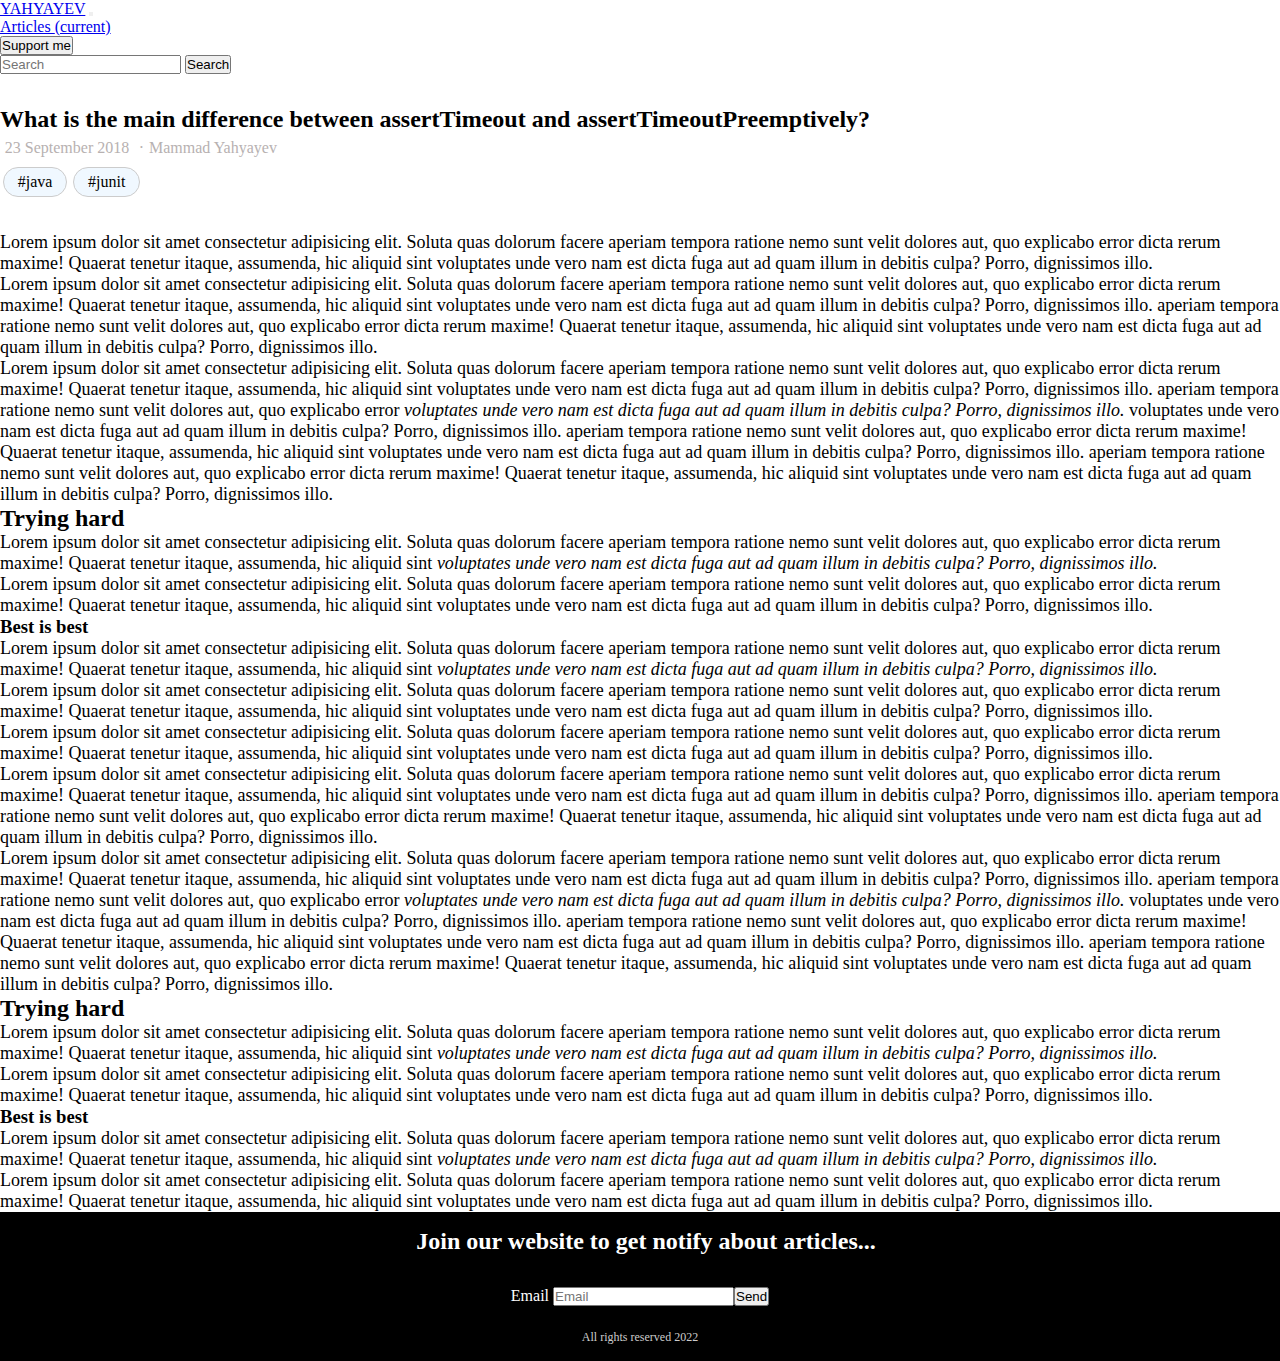
==== frontend/article.html @ 41ad5692 "connection created between html pages" ====
<!DOCTYPE html>
<html lang="en">
  <head>
    <meta charset="UTF-8" />
    <meta http-equiv="X-UA-Compatible" content="IE=edge" />
    <meta name="viewport" content="width=device-width, initial-scale=1.0" />

    <link
      rel="stylesheet"
      href="https://cdn.jsdelivr.net/npm/bootstrap@4.1.3/dist/css/bootstrap.min.css"
      integrity="sha384-MCw98/SFnGE8fJT3GXwEOngsV7Zt27NXFoaoApmYm81iuXoPkFOJwJ8ERdknLPMO"
      crossorigin="anonymous"
    />

    <link rel="stylesheet" href="article.css" />
    <title>Article</title>
  </head>
  <body>
    <main class="container">
      <header class="mt-4">
        <nav class="navbar navbar-expand-lg navbar-light bg-light">
          <a class="navbar-brand" href="#">YAHYAYEV</a>
          <button
            class="navbar-toggler"
            type="button"
            data-toggle="collapse"
            data-target="#navbarSupportedContent"
            aria-controls="navbarSupportedContent"
            aria-expanded="false"
            aria-label="Toggle navigation"
          >
            <span class="navbar-toggler-icon"></span>
          </button>

          <div class="collapse navbar-collapse" id="navbarSupportedContent">
            <ul class="navbar-nav mr-auto">
              <li class="nav-item active">
                <a class="nav-link" href="articles.html"
                  >Articles <span class="sr-only">(current)</span></a
                >
              </li>
            </ul>
            <button class="btn btn-info mr-4">Support me</button>
            <form class="form-inline my-2 my-lg-0">
              <input
                class="form-control mr-sm-2"
                type="search"
                placeholder="Search"
                aria-label="Search"
              />
              <button
                class="btn btn-outline-success my-2 my-sm-0"
                type="submit"
              >
                Search
              </button>
            </form>
          </div>
        </nav>
      </header>

      <div class="article">
        <div class="article-header">
          <h2 class="header-text">
            What is the main difference between assertTimeout and
            assertTimeoutPreemptively?
          </h2>
          <div class="article-detail">
            <p class="detail date">23 September 2018</p>
            <p class="detail author">Mammad Yahyayev</p>
          </div>
          <div class="tags">
            <div class="tag">Java</div>
            <div class="tag">JUnit</div>
          </div>
        </div>
        <div class="article-content">
          <p class="paragraph-block">
            Lorem ipsum dolor sit amet consectetur adipisicing elit. Soluta quas
            dolorum facere aperiam tempora ratione nemo sunt velit dolores aut,
            quo explicabo error dicta rerum maxime! Quaerat tenetur itaque,
            assumenda, hic aliquid sint voluptates unde vero nam est dicta fuga
            aut ad quam illum in debitis culpa? Porro, dignissimos illo.
          </p>
          <p class="paragraph-block">
            Lorem ipsum dolor sit amet consectetur adipisicing elit. Soluta quas
            dolorum facere aperiam tempora ratione nemo sunt velit dolores aut,
            quo explicabo error dicta rerum maxime! Quaerat tenetur itaque,
            assumenda, hic aliquid sint voluptates unde vero nam est dicta fuga
            aut ad quam illum in debitis culpa? Porro, dignissimos illo. aperiam
            tempora ratione nemo sunt velit dolores aut, quo explicabo error
            dicta rerum maxime! Quaerat tenetur itaque, assumenda, hic aliquid
            sint voluptates unde vero nam est dicta fuga aut ad quam illum in
            debitis culpa? Porro, dignissimos illo.
          </p>
          <p class="paragraph-block">
            Lorem ipsum dolor sit amet consectetur adipisicing elit. Soluta quas
            dolorum facere aperiam tempora ratione nemo sunt velit dolores aut,
            quo explicabo error dicta rerum maxime! Quaerat tenetur itaque,
            assumenda, hic aliquid sint voluptates unde vero nam est dicta fuga
            aut ad quam illum in debitis culpa? Porro, dignissimos illo. aperiam
            tempora ratione nemo sunt velit dolores aut, quo explicabo error
            <span class="italic">
              voluptates unde vero nam est dicta fuga aut ad quam illum in
              debitis culpa? Porro, dignissimos illo.
            </span>
            voluptates unde vero nam est dicta fuga aut ad quam illum in debitis
            culpa? Porro, dignissimos illo. aperiam tempora ratione nemo sunt
            velit dolores aut, quo explicabo error dicta rerum maxime! Quaerat
            tenetur itaque, assumenda, hic aliquid sint voluptates unde vero nam
            est dicta fuga aut ad quam illum in debitis culpa? Porro,
            dignissimos illo. aperiam tempora ratione nemo sunt velit dolores
            aut, quo explicabo error dicta rerum maxime! Quaerat tenetur itaque,
            assumenda, hic aliquid sint voluptates unde vero nam est dicta fuga
            aut ad quam illum in debitis culpa? Porro, dignissimos illo.
          </p>
          <h2>Trying hard</h2>
          <p class="paragraph-block">
            Lorem ipsum dolor sit amet consectetur adipisicing elit. Soluta quas
            dolorum facere aperiam tempora ratione nemo sunt velit dolores aut,
            quo explicabo error dicta rerum maxime! Quaerat tenetur itaque,
            assumenda, hic aliquid sint
            <span class="italic"
              >voluptates unde vero nam est dicta fuga aut ad quam illum in
              debitis culpa? Porro, dignissimos illo.</span
            >
          </p>
          <p class="paragraph-block">
            Lorem ipsum dolor sit amet consectetur adipisicing elit. Soluta quas
            dolorum facere aperiam tempora ratione nemo sunt velit dolores aut,
            quo explicabo error dicta rerum maxime! Quaerat tenetur itaque,
            assumenda, hic aliquid sint voluptates unde vero nam est dicta fuga
            aut ad quam illum in debitis culpa? Porro, dignissimos illo.
          </p>
          <h3>Best is best</h3>
          <p class="paragraph-block">
            Lorem ipsum dolor sit amet consectetur adipisicing elit. Soluta quas
            dolorum facere aperiam tempora ratione nemo sunt velit dolores aut,
            quo explicabo error dicta rerum maxime! Quaerat tenetur itaque,
            assumenda, hic aliquid sint
            <span class="italic"
              >voluptates unde vero nam est dicta fuga aut ad quam illum in
              debitis culpa? Porro, dignissimos illo.</span
            >
          </p>
          <p class="paragraph-block">
            Lorem ipsum dolor sit amet consectetur adipisicing elit. Soluta quas
            dolorum facere aperiam tempora ratione nemo sunt velit dolores aut,
            quo explicabo error dicta rerum maxime! Quaerat tenetur itaque,
            assumenda, hic aliquid sint voluptates unde vero nam est dicta fuga
            aut ad quam illum in debitis culpa? Porro, dignissimos illo.
          </p>
          <p class="paragraph-block">
            Lorem ipsum dolor sit amet consectetur adipisicing elit. Soluta quas
            dolorum facere aperiam tempora ratione nemo sunt velit dolores aut,
            quo explicabo error dicta rerum maxime! Quaerat tenetur itaque,
            assumenda, hic aliquid sint voluptates unde vero nam est dicta fuga
            aut ad quam illum in debitis culpa? Porro, dignissimos illo.
          </p>
          <p class="paragraph-block">
            Lorem ipsum dolor sit amet consectetur adipisicing elit. Soluta quas
            dolorum facere aperiam tempora ratione nemo sunt velit dolores aut,
            quo explicabo error dicta rerum maxime! Quaerat tenetur itaque,
            assumenda, hic aliquid sint voluptates unde vero nam est dicta fuga
            aut ad quam illum in debitis culpa? Porro, dignissimos illo. aperiam
            tempora ratione nemo sunt velit dolores aut, quo explicabo error
            dicta rerum maxime! Quaerat tenetur itaque, assumenda, hic aliquid
            sint voluptates unde vero nam est dicta fuga aut ad quam illum in
            debitis culpa? Porro, dignissimos illo.
          </p>
          <p class="paragraph-block">
            Lorem ipsum dolor sit amet consectetur adipisicing elit. Soluta quas
            dolorum facere aperiam tempora ratione nemo sunt velit dolores aut,
            quo explicabo error dicta rerum maxime! Quaerat tenetur itaque,
            assumenda, hic aliquid sint voluptates unde vero nam est dicta fuga
            aut ad quam illum in debitis culpa? Porro, dignissimos illo. aperiam
            tempora ratione nemo sunt velit dolores aut, quo explicabo error
            <span class="italic">
              voluptates unde vero nam est dicta fuga aut ad quam illum in
              debitis culpa? Porro, dignissimos illo.
            </span>
            voluptates unde vero nam est dicta fuga aut ad quam illum in debitis
            culpa? Porro, dignissimos illo. aperiam tempora ratione nemo sunt
            velit dolores aut, quo explicabo error dicta rerum maxime! Quaerat
            tenetur itaque, assumenda, hic aliquid sint voluptates unde vero nam
            est dicta fuga aut ad quam illum in debitis culpa? Porro,
            dignissimos illo. aperiam tempora ratione nemo sunt velit dolores
            aut, quo explicabo error dicta rerum maxime! Quaerat tenetur itaque,
            assumenda, hic aliquid sint voluptates unde vero nam est dicta fuga
            aut ad quam illum in debitis culpa? Porro, dignissimos illo.
          </p>
          <h2>Trying hard</h2>
          <p class="paragraph-block">
            Lorem ipsum dolor sit amet consectetur adipisicing elit. Soluta quas
            dolorum facere aperiam tempora ratione nemo sunt velit dolores aut,
            quo explicabo error dicta rerum maxime! Quaerat tenetur itaque,
            assumenda, hic aliquid sint
            <span class="italic"
              >voluptates unde vero nam est dicta fuga aut ad quam illum in
              debitis culpa? Porro, dignissimos illo.</span
            >
          </p>
          <p class="paragraph-block">
            Lorem ipsum dolor sit amet consectetur adipisicing elit. Soluta quas
            dolorum facere aperiam tempora ratione nemo sunt velit dolores aut,
            quo explicabo error dicta rerum maxime! Quaerat tenetur itaque,
            assumenda, hic aliquid sint voluptates unde vero nam est dicta fuga
            aut ad quam illum in debitis culpa? Porro, dignissimos illo.
          </p>
          <h3>Best is best</h3>
          <p class="paragraph-block">
            Lorem ipsum dolor sit amet consectetur adipisicing elit. Soluta quas
            dolorum facere aperiam tempora ratione nemo sunt velit dolores aut,
            quo explicabo error dicta rerum maxime! Quaerat tenetur itaque,
            assumenda, hic aliquid sint
            <span class="italic"
              >voluptates unde vero nam est dicta fuga aut ad quam illum in
              debitis culpa? Porro, dignissimos illo.</span
            >
          </p>
          <p class="paragraph-block">
            Lorem ipsum dolor sit amet consectetur adipisicing elit. Soluta quas
            dolorum facere aperiam tempora ratione nemo sunt velit dolores aut,
            quo explicabo error dicta rerum maxime! Quaerat tenetur itaque,
            assumenda, hic aliquid sint voluptates unde vero nam est dicta fuga
            aut ad quam illum in debitis culpa? Porro, dignissimos illo.
          </p>
        </div>
      </div>

      <footer class="footer">
        <h2 style="margin-left: 0.5em">
          Join our website to get notify about articles...
        </h2>
        <form class="form-inline">
          <div class="form-group mx-sm-3 mb-2">
            <label for="email" class="sr-only">Email</label>
            <input
              type="email"
              class="form-control"
              id="email"
              placeholder="Email"
            />
          </div>
          <button type="submit" class="btn btn-primary mb-2">Send</button>
        </form>
        <div>
          <p class="rights">All rights reserved 2022</p>
        </div>
      </footer>
    </main>
  </body>
</html>
---- frontend/article.css ----
* {
  margin: 0;
  padding: 0;
  box-sizing: border-box;
}

.article {
  margin-top: 2em;
}

.article-header {
  width: 100%;
}

.header-text {
  width: 95%;
}

.article-detail {
  display: flex;
  align-items: center;
  margin-top: 0.4em;
}

.detail {
  color: rgb(183, 177, 177);
  margin: 0 0.3em;
}

.article-detail .author::before {
  content: "·";
  margin-right: 0.3em;
}

.tags {
  display: flex;
  align-items: center;
  margin-top: 0.4em;
}

.tag {
  display: block;
  padding: 0.3em 0.85em;
  margin: 0.2em;
  text-transform: lowercase;
  background-color: aliceblue;
  border: 1px solid #ccc;
  border-radius: 2em;
}

.tag::before {
  content: "#";
}

.article-content {
  margin-top: 2em;
}

.paragraph-block {
  font-size: 18px;
}

.italic {
  font-style: italic;
}

.bold {
  font-weight: bold;
}

.footer {
  background-color: black;
  color: white;
  padding: 1em;
  text-align: center;
}

.footer form {
  display: flex;
  align-items: center;
  justify-content: center;
  margin-top: 2em;
}

.rights {
  text-align: center;
  margin-top: 2em;
  margin-bottom: 0;
  font-size: 12px;
  color: #ccc;
}
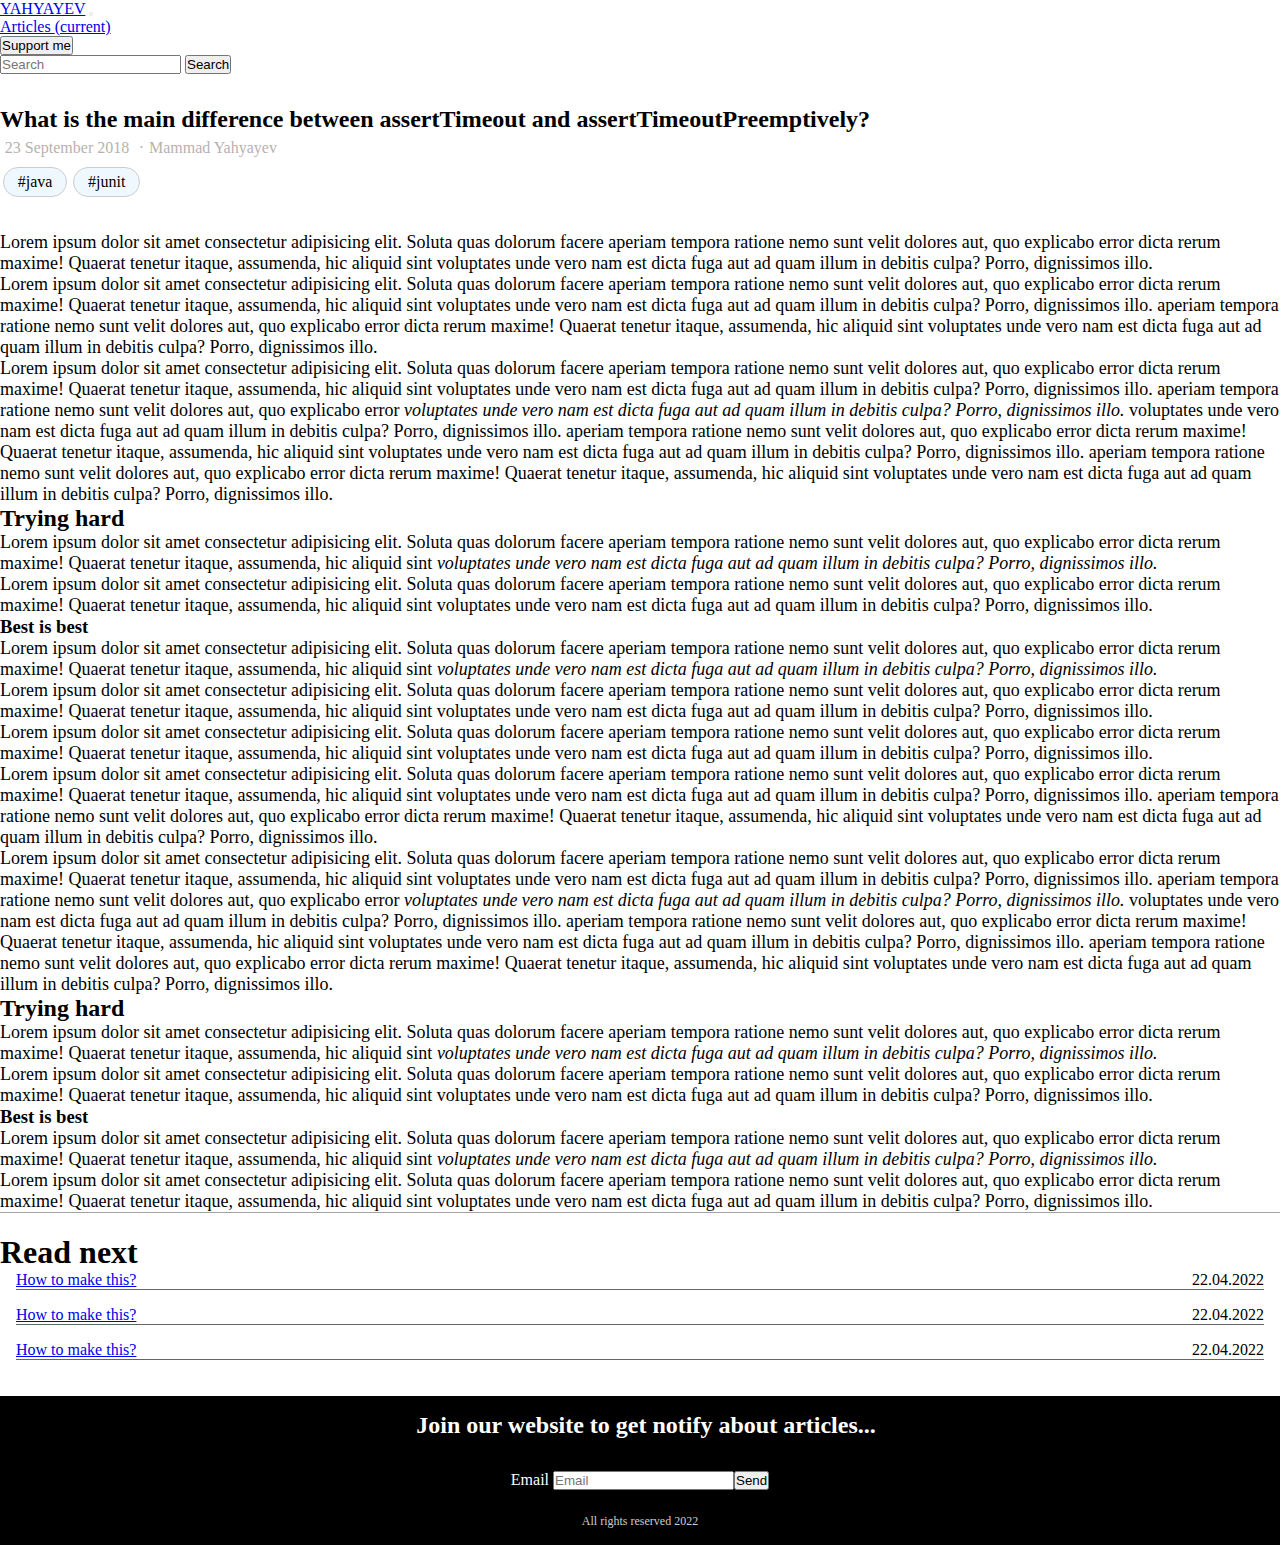
==== commit 42936b5d: "read next section added" ====
--- a/frontend/article.html
+++ b/frontend/article.html
@@ -59,7 +59,7 @@
         </nav>
       </header>
 
-      <div class="article">
+      <div class="article main-article">
         <div class="article-header">
           <h2 class="header-text">
             What is the main difference between assertTimeout and
@@ -225,6 +225,30 @@
             assumenda, hic aliquid sint voluptates unde vero nam est dicta fuga
             aut ad quam illum in debitis culpa? Porro, dignissimos illo.
           </p>
+        </div>
+      </div>
+
+      <div class="more-articles">
+        <h1>Read next</h1>
+        <div class="article-wrapper">
+          <div class="article">
+            <a class="article-text" href="article.html">How to make this?</a>
+            <p class="date">22.04.2022</p>
+          </div>
+        </div>
+
+        <div class="article-wrapper">
+          <div class="article">
+            <a class="article-text" href="article.html">How to make this?</a>
+            <p class="date">22.04.2022</p>
+          </div>
+        </div>
+
+        <div class="article-wrapper">
+          <div class="article">
+            <a class="article-text" href="article.html">How to make this?</a>
+            <p class="date">22.04.2022</p>
+          </div>
         </div>
       </div>
 
--- a/frontend/article.css
+++ b/frontend/article.css
@@ -6,6 +6,10 @@
 
 .article {
   margin-top: 2em;
+}
+
+.main-article {
+  border-bottom: 1px solid rgb(162, 162, 162);
 }
 
 .article-header {
@@ -68,6 +72,29 @@
   font-weight: bold;
 }
 
+.more-articles {
+  margin: 1.3em 0;
+  border-bottom: none;
+  display: flex;
+  flex-direction: column;
+}
+.more-articles .article-wrapper {
+  padding: 0 1em;
+  margin-bottom: 1em;
+}
+
+.more-articles .article {
+  display: flex;
+  align-items: center;
+  justify-content: space-between;
+  margin-top: 0em;
+  border-bottom: 1px solid rgb(103, 100, 100);
+}
+
+.more-articles .article .date {
+  margin: 0;
+}
+
 .footer {
   background-color: black;
   color: white;
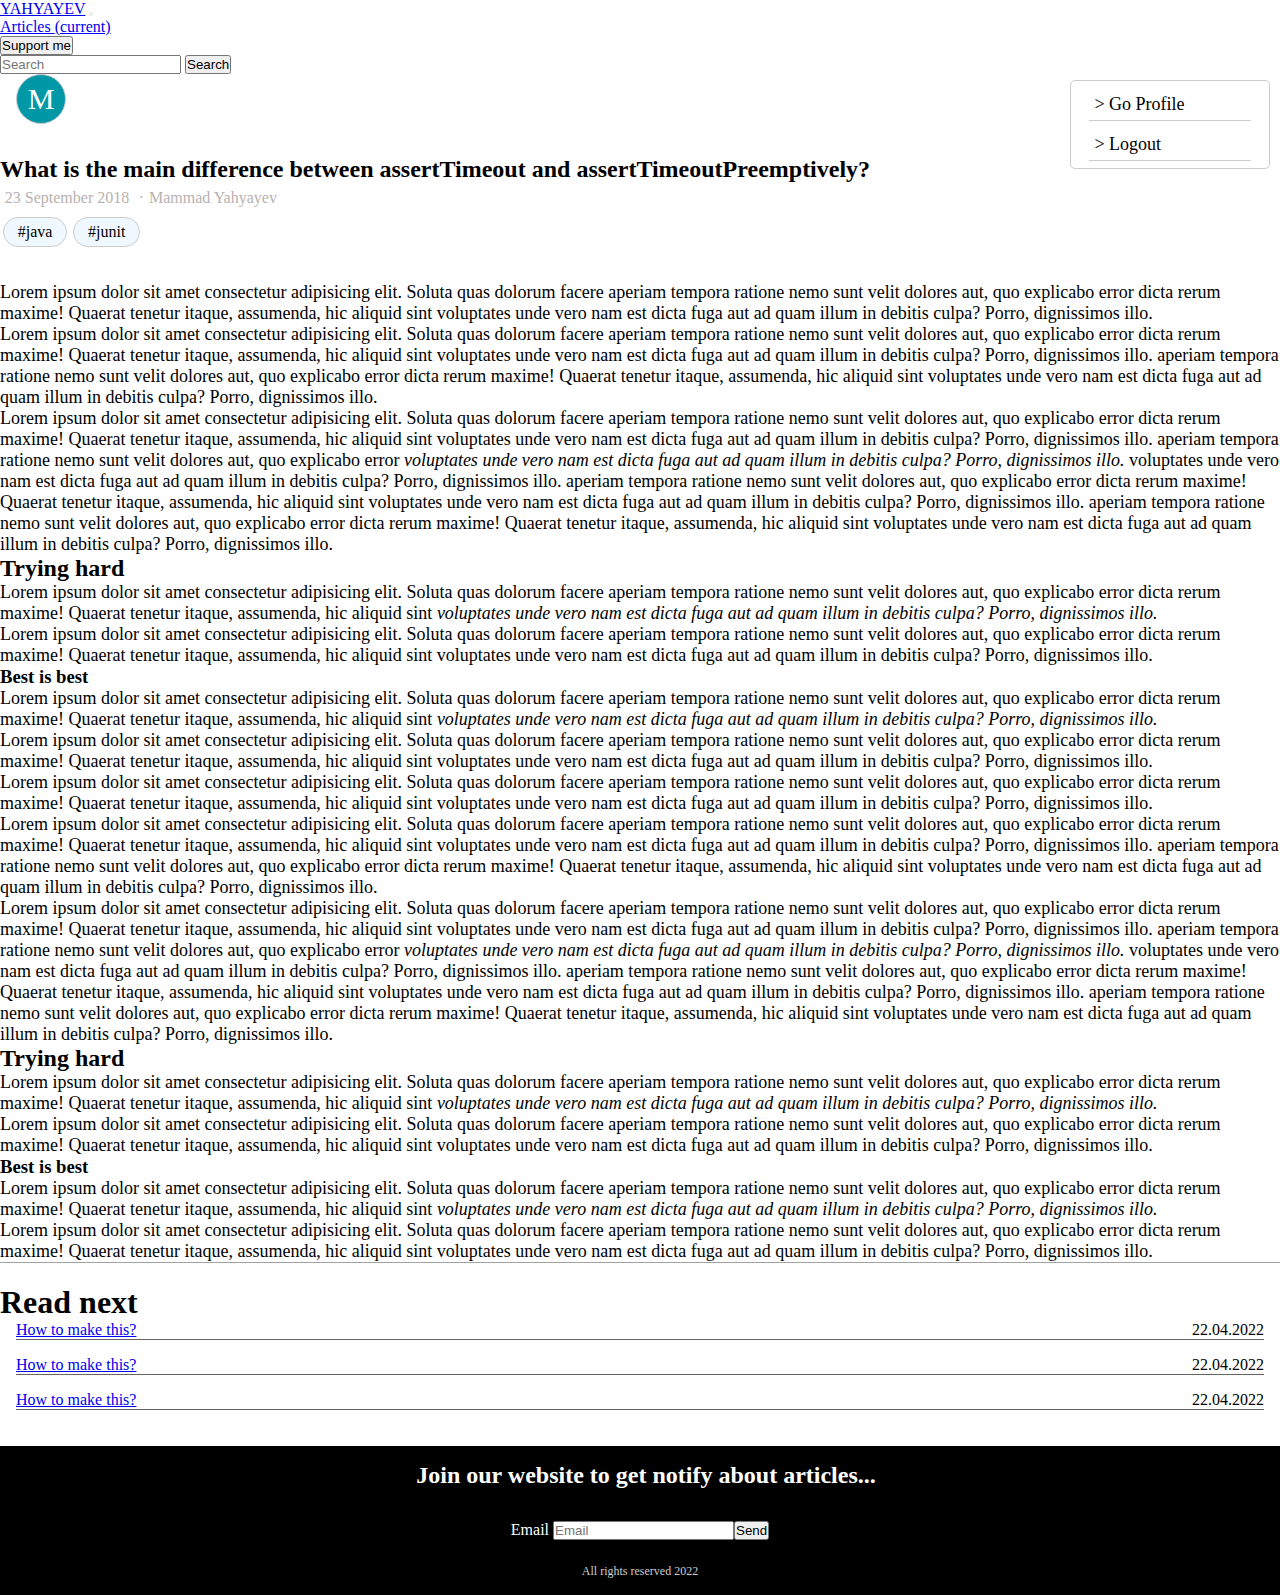
==== commit 98b31567: "dropdown profile added into header" ====
--- a/frontend/article.html
+++ b/frontend/article.html
@@ -17,17 +17,17 @@
   </head>
   <body>
     <main class="container">
-      <header class="mt-4">
+      <header class="mt-4 sticky-top">
         <nav class="navbar navbar-expand-lg navbar-light bg-light">
           <a class="navbar-brand" href="#">YAHYAYEV</a>
           <button
-            class="navbar-toggler"
-            type="button"
-            data-toggle="collapse"
-            data-target="#navbarSupportedContent"
-            aria-controls="navbarSupportedContent"
-            aria-expanded="false"
-            aria-label="Toggle navigation"
+                  class="navbar-toggler"
+                  type="button"
+                  data-toggle="collapse"
+                  data-target="#navbarSupportedContent"
+                  aria-controls="navbarSupportedContent"
+                  aria-expanded="false"
+                  aria-label="Toggle navigation"
           >
             <span class="navbar-toggler-icon"></span>
           </button>
@@ -35,28 +35,37 @@
           <div class="collapse navbar-collapse" id="navbarSupportedContent">
             <ul class="navbar-nav mr-auto">
               <li class="nav-item active">
-                <a class="nav-link" href="articles.html"
-                  >Articles <span class="sr-only">(current)</span></a
+                <a class="nav-link" href="#"
+                >Articles <span class="sr-only">(current)</span></a
                 >
               </li>
             </ul>
             <button class="btn btn-info mr-4">Support me</button>
             <form class="form-inline my-2 my-lg-0">
               <input
-                class="form-control mr-sm-2"
-                type="search"
-                placeholder="Search"
-                aria-label="Search"
+                      class="form-control mr-sm-2"
+                      type="search"
+                      placeholder="Search"
+                      aria-label="Search"
               />
               <button
-                class="btn btn-outline-success my-2 my-sm-0"
-                type="submit"
+                      class="btn btn-outline-success my-2 my-sm-0"
+                      type="submit"
               >
                 Search
               </button>
             </form>
+            <div class="profile">
+              <p>M</p>
+            </div>
           </div>
         </nav>
+        <div class="profile-dropdown">
+          <ul>
+            <li><a href="#">Go Profile</a></li>
+            <li><a href="#">Logout</a></li>
+          </ul>
+        </div>
       </header>
 
       <div class="article main-article">
--- a/frontend/article.css
+++ b/frontend/article.css
@@ -2,6 +2,65 @@
   margin: 0;
   padding: 0;
   box-sizing: border-box;
+}
+
+
+.profile {
+  width: 50px;
+  height: 50px;
+  margin-left: 1em;
+  border: 1px solid #ccc;
+  display: flex;
+  align-items: center;
+  justify-content: center;
+  border-radius: 50%;
+  background-color: #0097A7;
+  cursor: pointer;
+}
+
+.profile p {
+  margin: 0;
+  font-size: 30px;
+  color: white;
+}
+
+.profile-dropdown {
+  border: 1px solid #cccccc;
+  border-radius: 5px;
+  width: 200px;
+  text-align: left;
+  position: absolute;
+  right: 10px;
+  top: 80px;
+  z-index: 100;
+  background-color: white;
+}
+
+.profile-dropdown ul {
+  list-style-type: none;
+}
+
+.profile-dropdown ul li {
+  text-decoration: none;
+  margin: .4em 1em;
+  font-size: 18px;
+  border-bottom: 1px solid #ccc;
+  padding: .3em;
+  transition: padding-left .2s ease-in;
+}
+
+.profile-dropdown ul li::before {
+  content: '> ';
+}
+
+.profile-dropdown ul li:hover {
+  padding-left: 1em;
+  transition: padding-left .2s ease-in;
+}
+
+.profile-dropdown ul li a {
+  text-decoration: none;
+  color: black;
 }
 
 .article {
